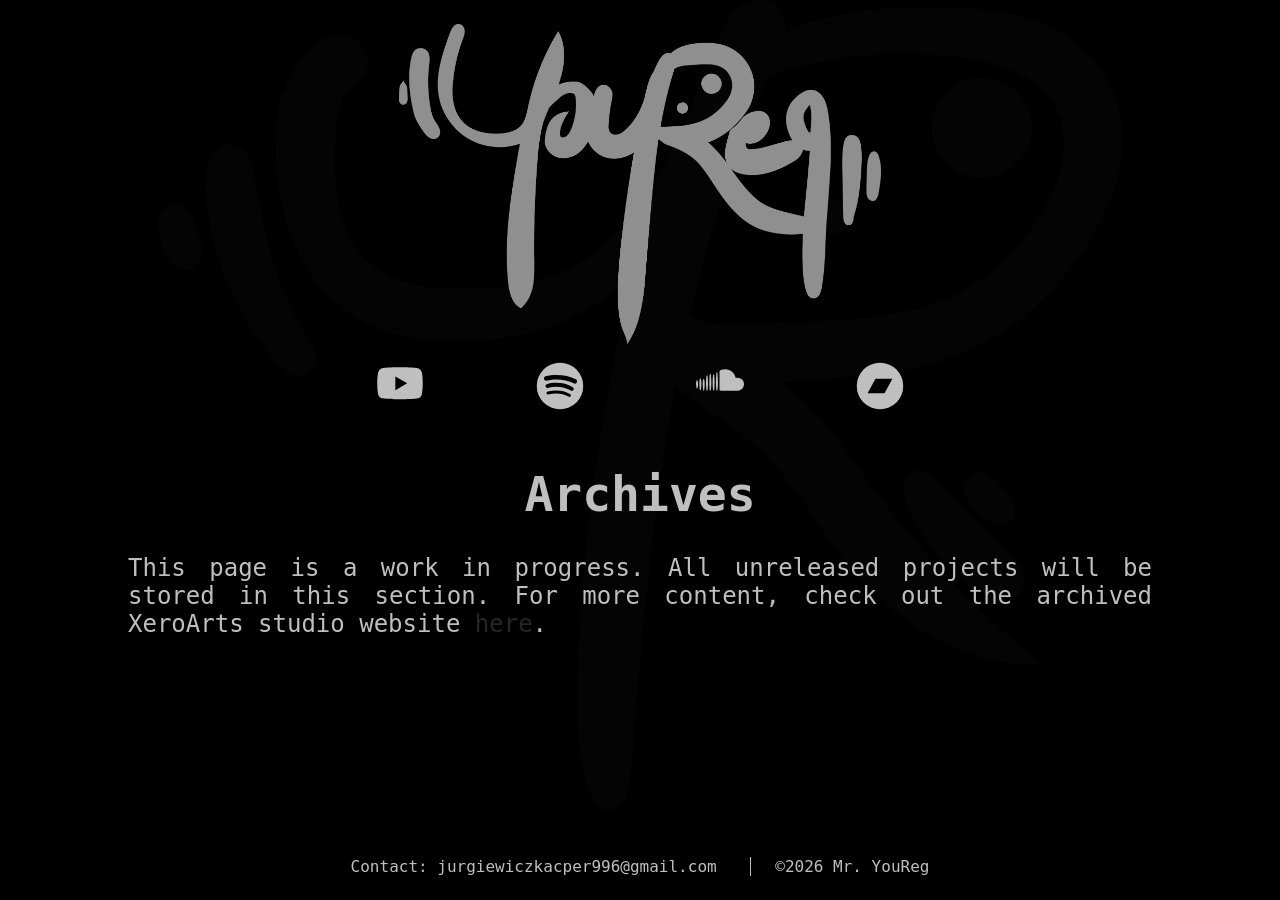
==== archives.html @ e8c42c3f "Add files via upload" ====
<!DOCTYPE html>
<html lang="pl">
<head>
    <meta charset="UTF-8">
    <meta name="viewport" content="width=device-width, initial-scale=1.0">
    <meta name="author" content="Kacper Jurgiewicz">
    <meta name="description" content="Official portfolio and archive webpage.">
    <meta name="keywords" content="mr, youreg, Kacper, Jurgiewicz, music, official">

    <link rel="stylesheet" href="style.css">

    <title>Archives - Mr. YouReg</title>
</head>
<body id="mainPage">
    <div id="container">
        <div id="bgLogo"></div>
        <div class="background" id="relBG"></div>
        <div class="background" id="disBG"></div>
        <div class="background" id="arvBG"></div>
        <div id="topbar">
            <div id="page_title">
                <a href="index.html"><img src="images/youregLogo_NewFull.png"></a>
            </div>
            <div id="icons">
                <div class="icon"><a class="iconBox" href="https://www.youtube.com/channel/UCCU8T5w_jYPBcQ7zN1Mm_7w"><svg class="youtube" xmlns="http://www.w3.org/2000/svg" viewBox="0 0 576 512"><!--!Font Awesome Free v7.2.0 by @fontawesome - https://fontawesome.com License - https://fontawesome.com/license/free Copyright 2026 Fonticons, Inc.--><path fill="rgb(255, 255, 255)" d="M549.7 124.1C543.5 100.4 524.9 81.8 501.4 75.5 458.9 64 288.1 64 288.1 64S117.3 64 74.7 75.5C51.2 81.8 32.7 100.4 26.4 124.1 15 167 15 256.4 15 256.4s0 89.4 11.4 132.3c6.3 23.6 24.8 41.5 48.3 47.8 42.6 11.5 213.4 11.5 213.4 11.5s170.8 0 213.4-11.5c23.5-6.3 42-24.2 48.3-47.8 11.4-42.9 11.4-132.3 11.4-132.3s0-89.4-11.4-132.3zM232.2 337.6l0-162.4 142.7 81.2-142.7 81.2z"/></svg></i></a></div>
                <div class="icon"><a class="iconBox" href="https://open.spotify.com/artist/4IfTKb7mv9Iyx6dQhtpYHL"><svg class="spotify" xmlns="http://www.w3.org/2000/svg" viewBox="0 0 512 512"><!--!Font Awesome Free v7.2.0 by @fontawesome - https://fontawesome.com License - https://fontawesome.com/license/free Copyright 2026 Fonticons, Inc.--><path fill="rgb(255, 255, 255)" d="M256 8a248 248 0 1 0 0 496 248 248 0 1 0 0-496zM356.7 372.9c-4.2 0-6.8-1.3-10.7-3.6-62.4-37.6-135-39.2-206.7-24.5-3.9 1-9 2.6-11.9 2.6-9.7 0-15.8-7.7-15.8-15.8 0-10.3 6.1-15.2 13.6-16.8 81.9-18.1 165.6-16.5 237 26.2 6.1 3.9 9.7 7.4 9.7 16.5s-7.1 15.4-15.2 15.4zm26.9-65.6c-5.2 0-8.7-2.3-12.3-4.2-62.5-37-155.7-51.9-238.6-29.4-4.8 1.3-7.4 2.6-11.9 2.6-10.7 0-19.4-8.7-19.4-19.4s5.2-17.8 15.5-20.7c27.8-7.8 56.2-13.6 97.8-13.6 64.9 0 127.6 16.1 177 45.5 8.1 4.8 11.3 11 11.3 19.7-.1 10.8-8.5 19.5-19.4 19.5zm31-76.2c-5.2 0-8.4-1.3-12.9-3.9-71.2-42.5-198.5-52.7-280.9-29.7-3.6 1-8.1 2.6-12.9 2.6-13.2 0-23.3-10.3-23.3-23.6 0-13.6 8.4-21.3 17.4-23.9 35.2-10.3 74.6-15.2 117.5-15.2 73 0 149.5 15.2 205.4 47.8 7.8 4.5 12.9 10.7 12.9 22.6 0 13.6-11 23.3-23.2 23.3z"/></svg></a></div>
                <div class="icon"><a class="iconBox" href="https://soundcloud.com/mr-youreg"><svg class="soundcloud" xmlns="http://www.w3.org/2000/svg" viewBox="0 0 640 512"><!--!Font Awesome Free v7.2.0 by @fontawesome - https://fontawesome.com License - https://fontawesome.com/license/free Copyright 2026 Fonticons, Inc.--><path fill="rgb(255, 255, 255)" d="M640.2 298.6c-1.3 23.1-11.5 44.8-28.4 60.5s-39.2 24.4-62.3 24.1l-218 0c-4.8 0-9.4-2-12.8-5.4s-5.3-8-5.3-12.8l0-234.8c-.2-4 .9-8 3.1-11.4s5.3-6.1 9-7.7c0 0 20.1-13.9 62.3-13.9 25.8 0 51.1 6.9 73.3 20.1 17.3 10.2 32.3 23.8 44.1 40.1s20 34.8 24.2 54.4c7.5-2.1 15.3-3.2 23.1-3.2 11.7-.1 23.3 2.2 34.2 6.7s20.5 11.3 28.7 19.7 14.6 18.3 18.9 29.3 6.3 22.6 5.9 34.3zm-354-153.5c.1-1 0-2-.3-2.9s-.8-1.8-1.5-2.6-1.5-1.3-2.4-1.7c-1.8-.8-4-.8-5.8 0-.9 .4-1.7 1-2.4 1.7s-1.2 1.6-1.5 2.6-.4 1.9-.3 2.9c-6 78.9-10.6 152.9 0 231.6 .2 1.7 1 3.3 2.3 4.5 2.6 2.4 6.8 2.4 9.4 0 1.3-1.2 2.1-2.8 2.3-4.5 11.3-79.4 6.6-152 0-231.6l.2 0zm-44 27.3c-.2-1.8-1.1-3.5-2.4-4.7s-3.1-1.9-5-1.9-3.6 .7-5 1.9-2.2 2.9-2.4 4.7c-7.9 67.9-7.9 136.5 0 204.4 .3 1.8 1.2 3.4 2.5 4.5s3.1 1.8 4.8 1.8 3.5-.6 4.8-1.8 2.2-2.8 2.5-4.5c8.8-67.8 8.8-136.5 .1-204.4l.1 0zm-44.3-6.9c-.2-1.8-1-3.4-2.3-4.6s-3-1.8-4.8-1.8-3.5 .7-4.8 1.8-2.1 2.8-2.3 4.6c-6.7 72-10.2 139.3 0 211.1 0 1.9 .7 3.7 2.1 5s3.1 2.1 5 2.1 3.7-.7 5-2.1 2.1-3.1 2.1-5c10.5-72.8 7.3-138.2 .1-211.1l-.1 0zm-44 20.6c0-1.9-.8-3.8-2.1-5.2s-3.2-2.1-5.2-2.1-3.8 .8-5.2 2.1-2.1 3.2-2.1 5.2c-8.1 63.3-8.1 127.5 0 190.8 .2 1.8 1 3.4 2.4 4.6s3.1 1.9 4.8 1.9 3.5-.7 4.8-1.9 2.2-2.8 2.4-4.6c8.8-63.3 8.9-127.5 .3-190.8l-.1 0zm-44.5 47.6c0-1.9-.8-3.8-2.1-5.1s-3.2-2.1-5.1-2.1-3.8 .8-5.1 2.1-2.1 3.2-2.1 5.1c-10.5 49.2-5.5 93.9 .4 143.6 .3 1.6 1.1 3.1 2.3 4.2s2.8 1.7 4.5 1.7 3.2-.6 4.5-1.7 2.1-2.5 2.3-4.2c6.6-50.4 11.6-94.1 .4-143.6zm-44.1-7.5c-.2-1.8-1.1-3.5-2.4-4.8s-3.2-1.9-5-1.9-3.6 .7-5 1.9-2.2 2.9-2.4 4.8c-9.3 50.2-6.2 94.4 .3 144.5 .7 7.6 13.6 7.5 14.4 0 7.2-50.9 10.5-93.8 .3-144.5l-.2 0zM20.7 250.8c-.2-1.8-1.1-3.5-2.4-4.8s-3.2-1.9-5-1.9-3.6 .7-5 1.9-2.3 2.9-2.4 4.8c-8.5 33.7-5.9 61.6 .6 95.4 .2 1.7 1 3.3 2.3 4.4s2.9 1.8 4.7 1.8 3.4-.6 4.7-1.8 2.1-2.7 2.3-4.4c7.5-34.5 11.2-61.8 .4-95.4l-.2 0z"/></svg></a></div>
                <div class="icon"><a class="iconBox" href="https://mryoureg.bandcamp.com"><svg class="bandcamp" xmlns="http://www.w3.org/2000/svg" viewBox="0 0 512 512"><!--!Font Awesome Free v7.2.0 by @fontawesome - https://fontawesome.com License - https://fontawesome.com/license/free Copyright 2026 Fonticons, Inc.--><path fill="rgb(255, 255, 255)" d="M256 8a248 248 0 1 0 0 496 248 248 0 1 0 0-496zm48.2 326.1l-181 0 84.7-156.1 181 0-84.7 156.1z"/></svg></a></div>
            </div>
        </div>

        <div id="content">
            <h1>Archives</h1>

            <p>
                This page is a work in progress. All unreleased projects will be stored in this section.
                For more content, check out the archived XeroArts studio website <a href="http://web.archive.org/xeroarts.indie.af/" target="_blank"> here</a>.
            </p>
        </div>

        <div id="footer">
            <div class="foot">Contact: jurgiewiczkacper996@gmail.com</div>
            <div class="foot">&copy;2026 Mr. YouReg</div>
        </div>
    </div>
</body>
</html>
---- style.css ----
body, html {
    margin: 0;
    background-color: #000;
    color: #FFF;
    font-family: monospace;
    font-size: 24px;
    transition: 0.35s;
}

#mainPage {
    overflow: hidden;
}

#container {
    width: 100%;
    min-height: 100vh;
    opacity: 0.75;
    transition: 0.35s;
}

.background {
    position: fixed;
    left: 0;
    right: 0;
    z-index: -100;
    width: 100%;
    height: 100%;
    margin: auto;
    background-repeat: no-repeat;
    background-position: top center;
    background-size: auto;
    opacity: 0;
    transition: 0.3s;
}

#bgLogo {
    background-image: url('images/youregLogo_New.png');
    background-size: contain;
    background-repeat: no-repeat;
    background-position: center;
    position: fixed;
    left: 0;
    right: 0;
    z-index: -50;
    width: 90%;
    height: 90%;
    margin: auto;
    -webkit-filter: invert(1);
    -moz-filter: invert(1);
    -o-filter: invert(1);
    -ms-filter: invert(1);
    filter: invert(1);
    opacity: 0.025;
    transition: 0.5s;
}

#relBG {
    background-image: linear-gradient(90deg, rgb(0, 0, 0) 0%, rgba(0, 0, 0, 0) 20%, rgba(0, 0, 0, 0) 50%, rgba(0, 0, 0, 0) 80%, rgb(0, 0, 0) 100%), url('images/album/bgs/skyblack.jpg');
    image-rendering: pixelated;
}

#disBG {
    background-image: linear-gradient(90deg, rgb(0, 0, 0) 0%, rgba(0, 0, 0, 0) 20%, rgba(0, 0, 0, 0) 50%, rgba(0, 0, 0, 0) 80%, rgb(0, 0, 0) 100%), url('images/album/bgs/compilation.jpg');
    image-rendering: optimizeQuality;
    filter: blur(4px);
    -webkit-filter: blur(4px);
    -moz-filter: blur(4px);
    -o-filter: blur(4px);
    -ms-filter: blur(4px);
}

#arvBG {
    background-image: linear-gradient(90deg, rgb(0, 0, 0) 0%, rgba(0, 0, 0, 0) 20%, rgba(0, 0, 0, 0) 50%, rgba(0, 0, 0, 0) 80%, rgb(0, 0, 0) 100%), url('images/album/bgs/archivecomp.jpg');
    image-rendering: optimizeQuality;
    background-size: 100% auto;
    background-repeat: repeat;
    background-position: center;
    filter: blur(12px);
    -webkit-filter: blur(12px);
    -moz-filter: blur(12px);
    -o-filter: blur(12px);
    -ms-filter: blur(12px);
}

#container:has(#page_title a:hover) #bgLogo {
    opacity: 0.25;
}

#content {
    clear: both;
    width: 100%;
    padding-bottom: 128px;
}

#topbar {
    width: 100%;
    height: fit-content;
    padding-top: 24px;
    padding-bottom: 24px;
}

#icons {
    /* float: left; */
    width: 50%;
    height: 48px;
    margin-top: 12px;
    margin-left: auto;
    margin-right: auto;
    text-align: center;
}

.icon::before {
    display: inline-block;
    text-rendering: auto;
    -webkit-font-smoothing: antialiased;
}

.icon {
    width: 25%;
    float: left;
    text-align: center;
}

svg {
    width: 48px;
}

#page_title {
    width: 100%;
    height: auto;
    text-align: center;
}

#page_title img {
    height: 320px;
    -webkit-filter: invert(1);
    -moz-filter: invert(1);
    -o-filter: invert(1);
    -ms-filter: invert(1);
    filter: invert(1);
    image-rendering: optimizeQuality;
}

#page_title a {
    text-decoration: none;
    opacity: 0.75;
    transition: 0.25s;
}

#page_title a:hover {
    opacity: 1;
    filter: drop-shadow(0 0 2px #FFF);
    -webkit-filter: drop-shadow(0 0 2px #FFF);
    -moz-filter: drop-shadow(0 0 2px #FFF);
    -o-filter: drop-shadow(0 0 2px #FFF);
    -ms-filter: drop-shadow(0 0 2px #FFF);
}

#index_buttons a {
    height: 100%;
    text-decoration: none;
    color: inherit;
    display: inline-block;
    vertical-align: middle;
    transition: 0.2s;
}

#index_buttons a:hover {
    text-decoration: none;
    font-size: 200%;
    vertical-align: middle;
}

a::after {
    border-left: 2px solid #FFF;
}

#index_buttons {
    height: 128px;
    width: 80%;
    text-align: center;
    margin: auto;
}

.index_button {
    display: inline-block;
    text-align: center;
}

svg {
    pointer-events: auto;
    pointer-events: bounding-box;
}

.youtube path, .spotify path, .soundcloud path, .bandcamp path {
    fill: #FFF;
    transition: 0.35s;
}

.youtube path:hover { fill: #F70000; }
.spotify path:hover { fill: #1dd05d; }
.soundcloud path:hover { fill: #ff5500; }
.bandcamp path:hover { fill: #1C9BBD; }

#container:has(.youtube path:hover) {
    background-color: #1d0000;
}

#container:has(.spotify path:hover) {
    background-color: #0d1007;
}

#container:has(.soundcloud path:hover) {
    background-color: #1f0f00;
}

#container:has(.bandcamp path:hover) {
    background-color: #031419;
}

#container:has(#releases:hover) #relBG {
    opacity: 1;
}

#container:has(#discography:hover) #disBG {
    opacity: 1;
}

#container:has(#archives:hover) #arvBG {
    opacity: 1;
}


#footer {
    width: 100%;
    margin-top: 24px;
    font-size: 16px;
    text-align: center;
    position: fixed;
    bottom: 0;
    background-color: #000;
    filter: drop-shadow(0 -24px 4px #000);
    -webkit-filter: drop-shadow(0 -24px 4px #000);
    z-index: 300;
}

.foot {
    display: inline-block;
    text-align: center;
    margin-bottom: 24px;
    padding-left: 24px;
    padding-right: 24px;
}

.foot:last-child {
    border-left: 1px solid white;
}

#items {
    width: 100%;
}

.item-l, .item-r {
    width: 35%;
    max-width: 512px;
    position: absolute;
    transition: 0.2s ease-out;
    z-index: 200;
    bottom: -2%;
}

.item-l {
    left: -35%;
    rotate: -90deg;
    filter: drop-shadow(24px -24px 4px #000);
    -webkit-filter: drop-shadow(24px -24px 4px #000);
}

.item-r {
    right: -35%;
    rotate: 90deg;
    filter: drop-shadow(-24px -24px 4px #000);
    -webkit-filter: drop-shadow(-24px -24px 4px #000);
}

#vinyl, #disc { transition: 0.35s ease-out; z-index: 100; }
#ootd { bottom: 14%; }

#content:has(#releases:hover) .item-l {
    left: -5%;
    rotate: 15deg;
}

#content:has(#releases:hover) #vinyl {
    left: 5%;
}

#content:has(#releases:hover) .item-r {
    right: -5%;
    rotate: -15deg;
}

#content:has(#releases:hover) #disc {
    right: 5%;
}

#menu_items {
    width: 75%;
    height: 100%;
    margin: auto;
    color: #000;
}

.menu_item {
    width: 100%;
    height: max-content;
    background-color: rgba(255, 255, 255, 0.7);
    display: inline-block;
    text-align: center;
    margin-top: 12px;
    margin-bottom: 12px;
}
.menu_item * {
    padding: 12px;
}

.menu_item p {
    padding: auto;
    margin: auto;
    font-style: italic;
}

.option::before {
    content: "→";
}

.option {
    min-width: 25%;
    display: inline-block;
}

.menu_item a {
    text-decoration: none;
    color: inherit;
    opacity: 0.7;
    transition: 0.3s;
}

.menu_item a:hover {
    opacity: 1;
    filter: drop-shadow(0 0 2px #000);
    -webkit-filter: drop-shadow(0 0 2px #000);
    -moz-filter: drop-shadow(0 0 2px #000);
    -o-filter: drop-shadow(0 0 2px #000);
    -ms-filter: drop-shadow(0 0 2px #000);
}

h1 {
    text-align: center;
}

.discography { width: 65%; max-width: 1024px; margin: auto; }

p { text-align: justify; padding-left: 10%; padding-right: 10%; }

p a {
    text-decoration: none;
    color: #333;
    transition: 0.2s;
}

p a:hover {
    font-weight: bold;
    filter: drop-shadow(0 0 2px #FFF);
    -webkit-filter: drop-shadow(0 0 2px #FFF);
    -moz-filter: drop-shadow(0 0 2px #FFF);
    -o-filter: drop-shadow(0 0 2px #FFF);
    -ms-filter: drop-shadow(0 0 2px #FFF);
}

.year {
    font-weight: bold;
    border-top: 1px solid white;
    list-style-type: none;
}

ul {
    padding: 2%;
    list-style-type: circle;
}

.album {
    font-weight: bold;
    filter: drop-shadow(0 0 1px #FFF);
    -webkit-filter: drop-shadow(0 0 1px #FFF);
    -moz-filter: drop-shadow(0 0 1px #FFF);
    -o-filter: drop-shadow(0 0 1px #FFF);
    -ms-filter: drop-shadow(0 0 1px #FFF);
}

.ep { font-weight: normal; }
.single { font-weight: normal; color: #666; }
.collab { font-weight: normal; color: #333; }
.date { width: fit-content; float: right; }

@media (max-width: 1240px) {
    #index_buttons {
        display: inline;
        height: 256px;
    }

    .index_button {
        display: inline;
    }

    .index_button a {
        width: 100%;
        display: inline;
    }

    .foot:last-child {
        border: none;
    }

    .foot {
        width: 100%;
        margin-left: auto;
        margin-right: auto;
        padding: 0;
    }

    li img {
        width: 75%;
        height: 75%;
        display: inline;
    }

    .date {
        float: none;
        white-space: pre;
        font-weight: normal;
    }

    .date::before {
        content: "\A- ";
    }

    .date::after {
        content: "\A\A";
    }
}
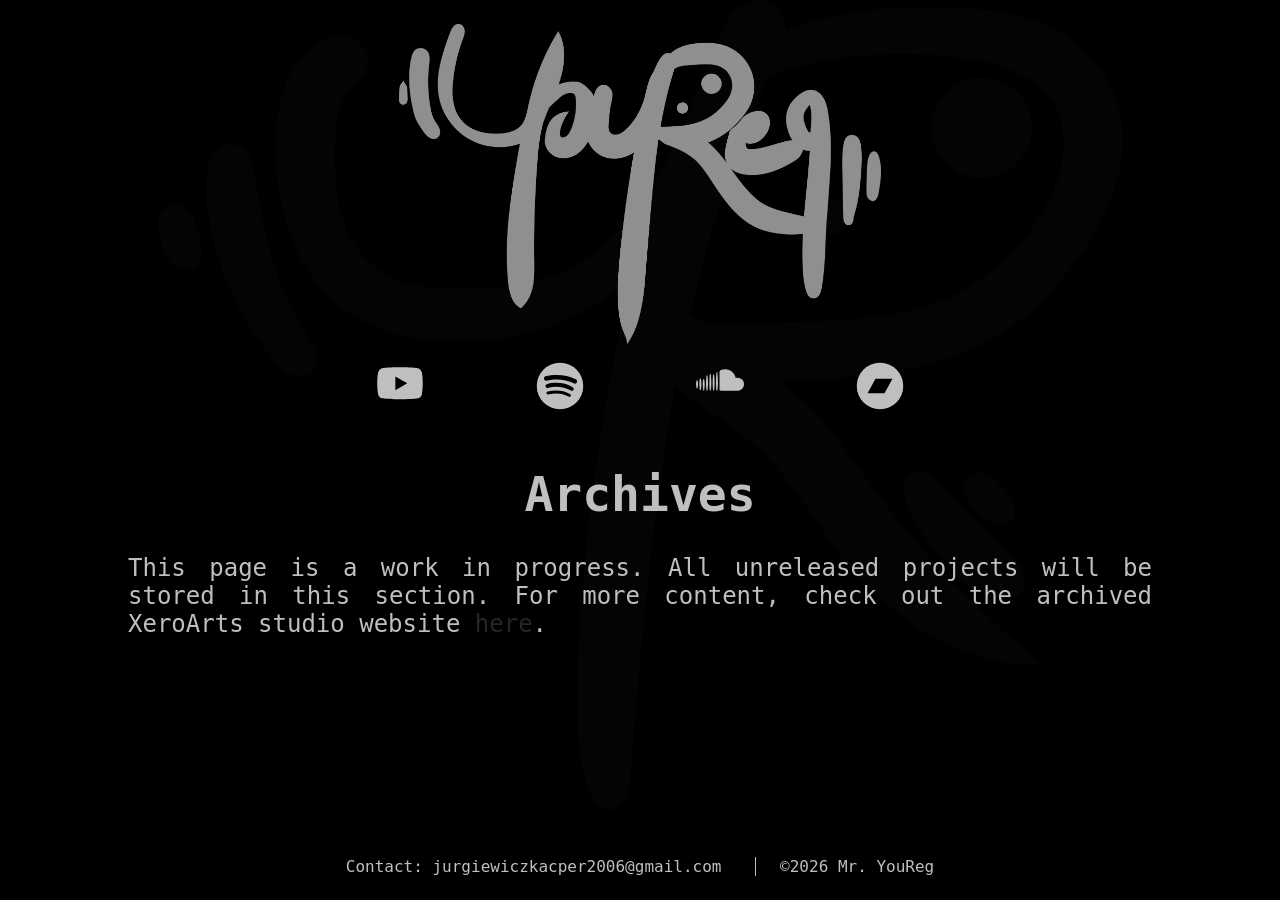
==== commit 32fbc8de: "Add files via upload" ====
--- a/archives.html
+++ b/archives.html
@@ -8,6 +8,7 @@
     <meta name="keywords" content="mr, youreg, Kacper, Jurgiewicz, music, official">
 
     <link rel="stylesheet" href="style.css">
+    <link rel="icon" type="image/x-icon" href="images/icon.ico">
 
     <title>Archives - Mr. YouReg</title>
 </head>
@@ -39,7 +40,7 @@
         </div>
 
         <div id="footer">
-            <div class="foot">Contact: jurgiewiczkacper996@gmail.com</div>
+            <div class="foot">Contact: jurgiewiczkacper2006@gmail.com</div>
             <div class="foot">&copy;2026 Mr. YouReg</div>
         </div>
     </div>
--- a/style.css
+++ b/style.css
@@ -5,6 +5,11 @@
     font-family: monospace;
     font-size: 24px;
     transition: 0.35s;
+}
+
+html {
+    overflow-x: hidden;
+    max-width: 100%;
 }
 
 #mainPage {
@@ -127,12 +132,14 @@
 
 #page_title {
     width: 100%;
-    height: auto;
+    height: 100%;
     text-align: center;
 }
 
 #page_title img {
-    height: 320px;
+    width: auto;
+    height: 100%;
+    max-height: 320px;
     -webkit-filter: invert(1);
     -moz-filter: invert(1);
     -o-filter: invert(1);
@@ -403,7 +410,23 @@
 .collab { font-weight: normal; color: #333; }
 .date { width: fit-content; float: right; }
 
-@media (max-width: 1240px) {
+@media screen and (orientation: portrait) {
+    body {
+        font-size: 16px;
+    }
+
+    #items_release {
+        display: none;
+    }
+
+    #page_title {
+        width: 100%;
+    }
+    #page_title img {
+        max-width: 90%;
+        height: auto;
+    }
+
     #index_buttons {
         display: inline;
         height: 256px;
@@ -439,10 +462,11 @@
         float: none;
         white-space: pre;
         font-weight: normal;
+        width: 200%;
     }
 
     .date::before {
-        content: "\A- ";
+        content: "\A   - ";
     }
 
     .date::after {
